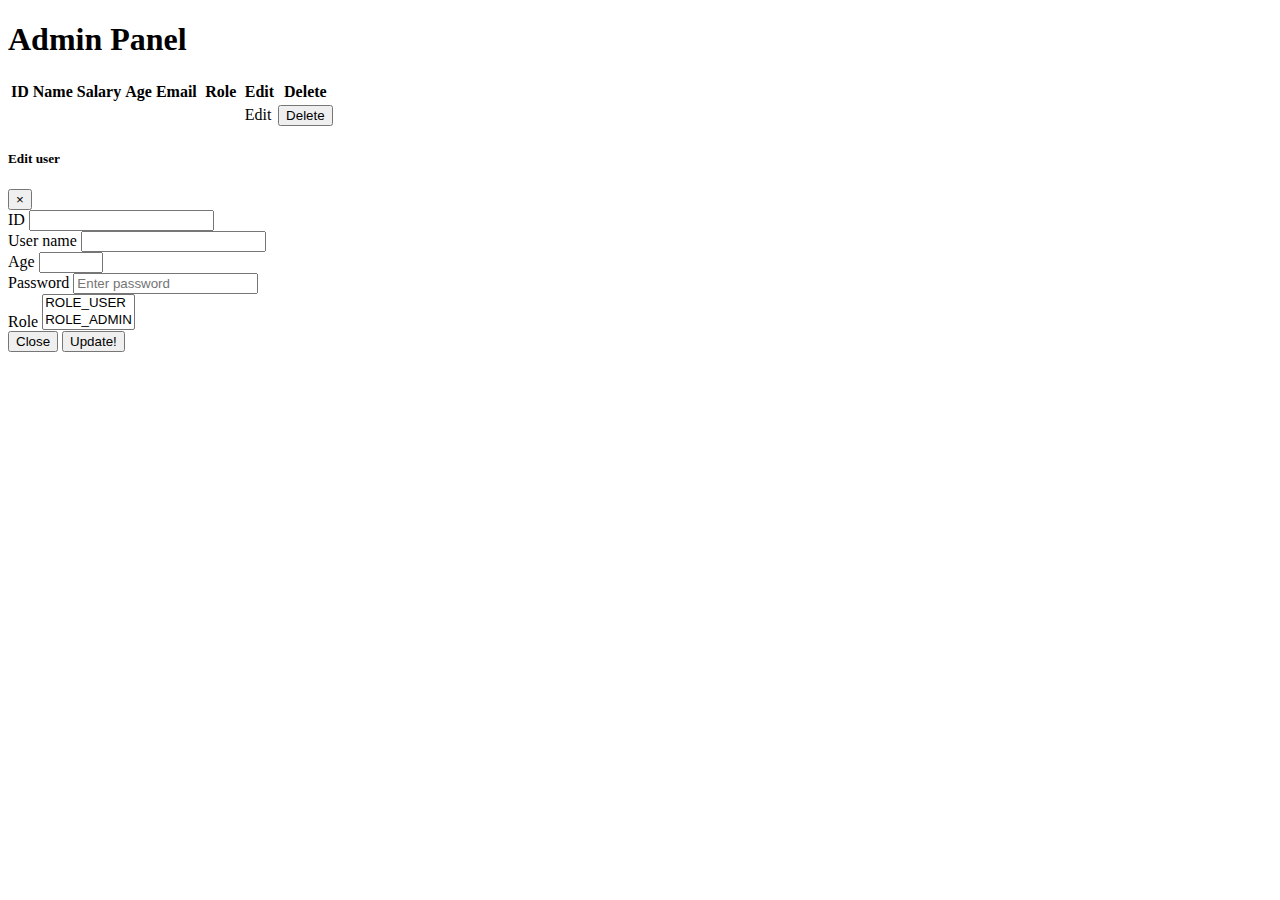
==== src/main/resources/templates/adminspage.html @ 66c89966 "Commit2" ====
<!DOCTYPE html>
<html lang="en" xmlns="http://www.w3.org/1999/xhtml" xmlns:th="http://www.thymeleaf.org" xmlns:sec="https://www.thymeleaf.org/thymeleaf-extras-springsecurity3">
<head>
<meta charset="UTF-8">
<meta name="viewport" content="width=device-width, initial-scale=1, shrink-to-fit=no">
<title>Edit user</title>
<link rel="stylesheet" href="https://cdn.jsdelivr.net/npm/bootstrap@4.6.1/dist/css/bootstrap.min.css" integrity="sha384-zCbKRCUGaJDkqS1kPbPd7TveP5iyJE0EjAuZQTgFLD2ylzuqKfdKlfG/eSrtxUkn" crossorigin="anonymous">
</head>
<body>
<th:include th:replace="navbar :: navbar"></th:include>
<div class = "container">
<h1>Admin Panel</h1>
<table class="table">
<thead>
<tr>
    <th scope="col">ID</th>
    <th scope="col">Name</th>
    <th scope="col">Salary</th>
    <th scope="col">Age</th>
    <th scope="col">Email</th>
    <th scope="col">Role</th>
    <th scope="col">Edit</th>
    <th scope="col">Delete</th>
</tr>
</thead>
<tbody class="text-center table-light">
<tr th:each="user : ${users}">
    <td th:text="${user.id}"></td>
    <td th:text="${user.name}"></td>
    <td th:text="${user.salary}"></td>
    <td th:text="${user.age}"></td>
    <td th:text="${user.username}"></td>
    <td>
    <dl th:each="role : ${user.getUserRoles()}">
    <dd th:text="${role.roleName}"></dd>
    </dl>
    </td>
    <td>
        <a th:href="@{admin/{id}/edit(id = ${user.getId()})}"
           class="btn btn-primary eBtn">Edit</a>
    </td>
    <td>
        <form th:method="DELETE"
              th:action="@{/admin/removeUser}">
            <input type="submit" value="Delete"
                   class="btn btn-danger">
        </form>
    </td>
</tr>
</tbody>
</table>
<div class="myForm">
    <div class="modal fade" id="exampleModal"
         tabindex="-1"
         role="dialog"
         aria-labelledby="exampleModalLabel"
         aria-hidden="true">
        <div class="modal-dialog" role="document">
            <div class="modal-content">
                <div class="modal-header">
                    <h5 class="modal-title"
                        id="exampleModalLabel">Edit
                        user</h5>
                    <button type="button"
                            class="close"
                            data-dismiss="modal"
                            aria-label="Close">
                        <span aria-hidden="true">&times;</span>
                    </button>
                </div>
                <form th:method="POST"
                      th:action="@{/admin/edit}">

                    <div class="modal-body">
                        <div class="form-group">
                            <label for="userId">ID</label>
                            <input readonly type="text"
                                   class="form-control"
                                   id="userId"
                                   aria-describedby="idHelp"
                                   name="id"
                                   value="">
                        </div>
                        <div class="form-group">
                            <label for="userName">User
                                name</label>
                            <input type="text"
                                   class="form-control"
                                   id="userName"
                                   aria-describedby="idHelp"
                                   name="userName"
                                   value="">
                        </div>

                        <div class="form-group">
                            <label for="userAge">Age</label>
                            <input multiple type="number"
                                   min="0" max="200" step="1"
                                   class="form-control"
                                   id="userAge"
                                   aria-describedby="emailHelp"
                                   name="age"
                                   value="">
                        </div>

                        <div class="form-group">
                            <label for="password">Password</label>
                            <input type="password"
                                   class="form-control"
                                   id="password"
                                   name="password"
                                   placeholder="Enter password">
                        </div>

                        <div class="selDiv" >
                            <label for="exampleFormControlSelectThisUser2">Role</label>
                            <select size="2" name="role1"
                                    multiple
                                    class="form-control"
                                    id="exampleFormControlSelectThisUser2">
                                <option value="1">
                                    ROLE_USER
                                </option>
                                <option value="2">
                                    ROLE_ADMIN
                                </option>
                            </select>
                        </div>

                    </div>


                    <div class="modal-footer">
                        <button type="button"
                                class="btn btn-secondary"
                                data-dismiss="modal">
                            Close
                        </button>
                        <input class="btn btn-primary"
                               type="submit"
                               value="Update!"/>
                    </div>
                </form>
            </div>
        </div>
    </div>

<script src="https://cdn.jsdelivr.net/npm/jquery@3.5.1/dist/jquery.slim.min.js" integrity="sha384-DfXdz2htPH0lsSSs5nCTpuj/zy4C+OGpamoFVy38MVBnE+IbbVYUew+OrCXaRkfj" crossorigin="anonymous"></script>
<script src="https://cdn.jsdelivr.net/npm/bootstrap@4.6.1/dist/js/bootstrap.bundle.min.js" integrity="sha384-fQybjgWLrvvRgtW6bFlB7jaZrFsaBXjsOMm/tB9LTS58ONXgqbR9W8oWht/amnpF" crossorigin="anonymous"></script>
</div>
</div>
</body>
</html>
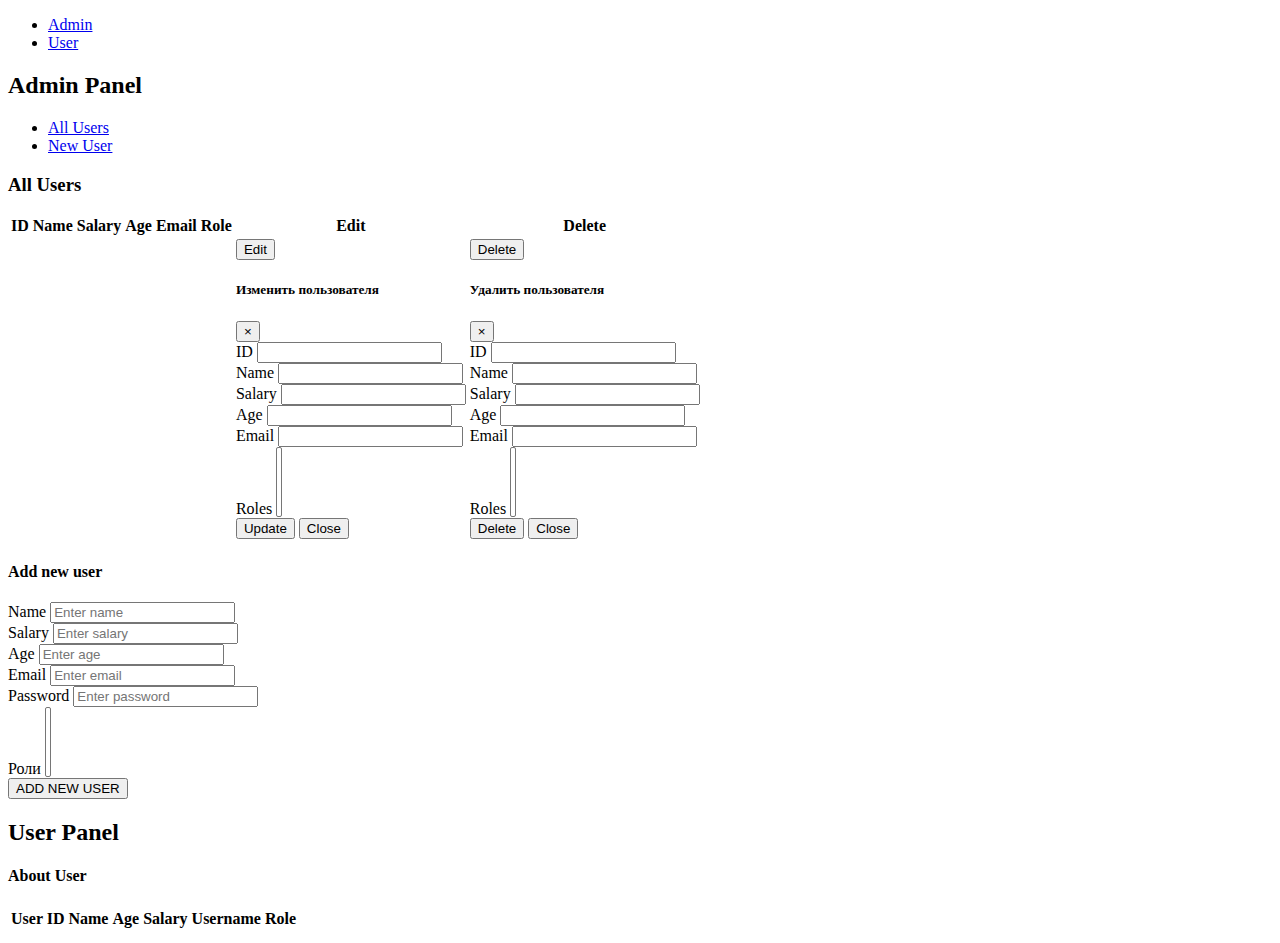
==== commit 08d600ad: "CommitAllBootstrap1" ====
--- a/src/main/resources/templates/adminspage.html
+++ b/src/main/resources/templates/adminspage.html
@@ -1,17 +1,60 @@
 <!DOCTYPE html>
-<html lang="en" xmlns="http://www.w3.org/1999/xhtml" xmlns:th="http://www.thymeleaf.org" xmlns:sec="https://www.thymeleaf.org/thymeleaf-extras-springsecurity3">
+<html lang="en" xmlns="http://www.w3.org/1999/xhtml" xmlns:th="http://www.thymeleaf.org"
+  xmlns:sec="https://www.thymeleaf.org/thymeleaf-extras-springsecurity3">
 <head>
 <meta charset="UTF-8">
 <meta name="viewport" content="width=device-width, initial-scale=1, shrink-to-fit=no">
 <title>Edit user</title>
-<link rel="stylesheet" href="https://cdn.jsdelivr.net/npm/bootstrap@4.6.1/dist/css/bootstrap.min.css" integrity="sha384-zCbKRCUGaJDkqS1kPbPd7TveP5iyJE0EjAuZQTgFLD2ylzuqKfdKlfG/eSrtxUkn" crossorigin="anonymous">
+    <link rel="stylesheet" href="https://cdn.jsdelivr.net/npm/bootstrap@4.6.2/dist/css/bootstrap.min.css" integrity="sha384-xOolHFLEh07PJGoPkLv1IbcEPTNtaed2xpHsD9ESMhqIYd0nLMwNLD69Npy4HI+N" crossorigin="anonymous">
 </head>
 <body>
-<th:include th:replace="navbar :: navbar"></th:include>
-<div class = "container">
-<h1>Admin Panel</h1>
-<table class="table">
-<thead>
+<th:include th:replace="~{navbar :: navbar}"></th:include>
+<div class="row">
+   <div class="col-md-3 ml-0 mt-3">
+<ul class="nav flex-column nav-pills" id="v-pills-tab">
+    <li class="nav-item">
+        <a class="nav-link active" id="v-pills-Admin-tab"
+       data-toggle="pill" href="#v-pills-Admin"
+       role="tab" aria-controls="v-pills-Admin"
+       aria-selected="true">Admin</a>
+    </li>
+    <li class="nav-item">
+    <a class="nav-link" id="v-pills-User-tab"
+       data-toggle="pill" href="#v-pills-User"
+       role="tab" aria-controls="v-pills-User"
+       aria-selected="false" >User</a>
+    </li>
+</ul>
+</div>
+
+<div class="col-md-9 shadow-none p-3 mb-5 bg-light rounded">
+<div class="tab-content" id="v-pills-tabContent">
+    <div class="tab-pane fade show active" id="v-pills-Admin"
+         role="tabpanel" aria-labelledby="v-pills-tab">
+        <h2>Admin Panel</h2>
+        <div class="col-md-12">
+            <ul class="nav nav-tabs" id="myTab" role="tablist">
+                <li class="nav-item">
+                    <a class="nav-link active" id="allUser-tab" data-toggle="tab"
+                       href="#allUsers"
+                       role="tab" aria-controls="home" aria-selected="true">All Users</a>
+                </li>
+                <li class="nav-item">
+                    <a class="nav-link" id="newUser-tab" data-toggle="tab"
+                       href="#newUser"
+                       role="tab" aria-controls="profile" aria-selected="false">
+                        New User</a>
+                </li>
+            </ul>
+
+
+<div class="tab-content border" id="myTabContent">
+    <div class="tab-pane fade show active" id="allUsers" role="tabpanel"
+     aria-labelledby="allUser-tab">
+        <h3 class="p-3 border-0 bg-light">All Users</h3>
+        <div class="col-sm-12">
+        <table class="table table-striped shadow-sm p-3 mb-5 bg-white rounded">
+            <thead>
 <tr>
     <th scope="col">ID</th>
     <th scope="col">Name</th>
@@ -31,123 +74,285 @@
     <td th:text="${user.age}"></td>
     <td th:text="${user.username}"></td>
     <td>
-    <dl th:each="role : ${user.getUserRoles()}">
-    <dd th:text="${role.roleName}"></dd>
-    </dl>
-    </td>
+<span th:each="role : ${user.getUserRoles()}" th:text="${role.roleName} + ' '">
+</span>
+</td>
+<td>
+    <button type="button" class="btn btn-primary"
+            data-toggle="modal"
+            th:attr="data-target='#editUserModal-'+${user.id}">
+        Edit
+    </button>
+    <form th:action="@{/admin/{id}(id=${user.id})}"
+          th:method="post">
+        <div class="modal" th:id="'editUserModal-'+${user.id}"
+             tabindex="-1" role="dialog"
+             aria-labelledby="exampleModalCenteredLabel"
+             aria-hidden="true">
+            <div class="modal-dialog">
+                <div class="modal-content">
+                    <div class="modal-header">
+                        <h5 class="modal-title">Изменить
+                            пользователя</h5>
+                        <button type="button" class="close"
+                                data-dismiss="modal"
+                                aria-label="Close">
+                            <span aria-hidden="true">&times;</span>
+                        </button>
+                    </div>
+                    <div class="modal-body">
+                        <div class="form-group">
+                            <label for="id">ID</label>
+                            <input type="text" id="id"
+                                   class="form-control text-center" name="id"
+                                   th:value="${user.id}"
+                                   readonly="readonly"/>
+                        </div>
+
+                        <div class="form-group">
+                            <label for="name">Name</label>
+                            <input type="text" id="name"
+                                   class="form-control" name="name"
+                                   th:value="${user.name}"/>
+                        </div>
+                        <div class="form-group">
+                            <label for="salary">Salary</label>
+                            <input type="number"
+                                   class="form-control" id="salary"
+                                   name="salary"
+                                   th:value="${user.salary}">
+                        </div>
+                        <div class="form-group">
+                            <label for="age">Age</label>
+                            <input type="number"
+                                   class="form-control" id="age"
+                                   name="age"
+                                   th:value="${user.age}">
+                        </div>
+                        <div class="form-group">
+                            <label for="username">Email</label>
+                            <input type="email"  class="form-control is-valid"
+                                   id="username" name="username"
+                                   th:value="${user.username}">
+                            <div class="valid-feedback"></div>
+                            <div class="invalid-feedback"></div>
+                        </div>
+
+                        <label th:for="${'rolesEdit' + user.id}">Roles</label>
+                        <select class="custom-select"
+                                th:id="${'rolesEdit' + user.id}"
+                                name="userRoles" multiple>
+                            <option th:each="role:${allRoles}"
+                                    th:text="${role.roleName}"
+                                    th:value="${role.id}"
+                                    th:selected="${user.userRoles.contains(role)}">
+                        </select>
+                    </div>
+                    <div class="modal-footer">
+                        <button type="submit"
+                                class="btn btn-primary">Update
+                        </button>
+                        <button type="button"
+                                class="btn btn-secondary"
+                                data-dismiss="modal">Close
+                        </button>
+                    </div>
+                </div>
+            </div>
+        </div>
+    </form>
+</td>
     <td>
-        <a th:href="@{admin/{id}/edit(id = ${user.getId()})}"
-           class="btn btn-primary eBtn">Edit</a>
-    </td>
-    <td>
-        <form th:method="DELETE"
-              th:action="@{/admin/removeUser}">
-            <input type="submit" value="Delete"
-                   class="btn btn-danger">
-        </form>
-    </td>
-</tr>
-</tbody>
-</table>
-<div class="myForm">
-    <div class="modal fade" id="exampleModal"
-         tabindex="-1"
-         role="dialog"
-         aria-labelledby="exampleModalLabel"
-         aria-hidden="true">
-        <div class="modal-dialog" role="document">
+            <button type="button" class="btn btn-danger" data-toggle="modal"
+                    th:attr="data-target='#removeUser-' + ${user.id}">
+                Delete
+            </button>
+        <form th:action="@{/admin/removeUser}"
+              th:method="get">
+        <div class = "modal" tabindex="-1" role="dialog"
+             aria-labelledby="exampleModalCenteredLabel"
+             aria-hidden="true" th:id="'removeUser-'+${user.id}">
+        <div class="modal-dialog">
             <div class="modal-content">
                 <div class="modal-header">
-                    <h5 class="modal-title"
-                        id="exampleModalLabel">Edit
-                        user</h5>
-                    <button type="button"
-                            class="close"
+                    <h5 class="modal-title">Удалить
+                        пользователя</h5>
+                    <button type="button" class="close"
                             data-dismiss="modal"
                             aria-label="Close">
                         <span aria-hidden="true">&times;</span>
                     </button>
                 </div>
-                <form th:method="POST"
-                      th:action="@{/admin/edit}">
-
-                    <div class="modal-body">
-                        <div class="form-group">
-                            <label for="userId">ID</label>
-                            <input readonly type="text"
-                                   class="form-control"
-                                   id="userId"
-                                   aria-describedby="idHelp"
-                                   name="id"
-                                   value="">
-                        </div>
-                        <div class="form-group">
-                            <label for="userName">User
-                                name</label>
-                            <input type="text"
-                                   class="form-control"
-                                   id="userName"
-                                   aria-describedby="idHelp"
-                                   name="userName"
-                                   value="">
-                        </div>
-
-                        <div class="form-group">
-                            <label for="userAge">Age</label>
-                            <input multiple type="number"
-                                   min="0" max="200" step="1"
-                                   class="form-control"
-                                   id="userAge"
-                                   aria-describedby="emailHelp"
-                                   name="age"
-                                   value="">
-                        </div>
-
-                        <div class="form-group">
-                            <label for="password">Password</label>
-                            <input type="password"
-                                   class="form-control"
-                                   id="password"
-                                   name="password"
-                                   placeholder="Enter password">
-                        </div>
-
-                        <div class="selDiv" >
-                            <label for="exampleFormControlSelectThisUser2">Role</label>
-                            <select size="2" name="role1"
-                                    multiple
-                                    class="form-control"
-                                    id="exampleFormControlSelectThisUser2">
-                                <option value="1">
-                                    ROLE_USER
-                                </option>
-                                <option value="2">
-                                    ROLE_ADMIN
-                                </option>
-                            </select>
-                        </div>
-
-                    </div>
-
-
-                    <div class="modal-footer">
-                        <button type="button"
-                                class="btn btn-secondary"
-                                data-dismiss="modal">
-                            Close
-                        </button>
-                        <input class="btn btn-primary"
-                               type="submit"
-                               value="Update!"/>
-                    </div>
-                </form>
-            </div>
-        </div>
+                <div class="modal-body">
+                    <div class="form-group">
+                <label for="id1">ID</label>
+                <input type="text" id="id1"
+                       class="form-control text-center" name="id"
+                       th:value="${user.id}"
+                       readonly="readonly"/>
+                    </div>
+                    <div class="form-group">
+                        <label for="name1">Name</label>
+                        <input type="text" id="name1"
+                               class="form-control" name="name"
+                               th:value="${user.name}"
+                               readonly="readonly"/>
+                    </div>
+                    <div class="form-group">
+                        <label for="salary1">Salary</label>
+                        <input type="number"
+                               class="form-control" id="salary1"
+                               name="salary"
+                               th:value="${user.salary}"
+                               readonly="readonly"/>
+                    </div>
+                    <div class="form-group">
+                        <label for="age1">Age</label>
+                        <input type="number"
+                               class="form-control" id="age1"
+                               name="age"
+                               th:value="${user.age}"
+                               readonly="readonly"/>
+                    </div>
+                    <div class="form-group">
+                        <label for="username1">Email</label>
+                        <input type="email" class="form-control is-valid"
+                               id="username1" name="username"
+                               th:value="${user.username}"
+                               readonly="readonly"/>
+                        <div class="valid-feedback"></div>
+                        <div class="invalid-feedback"></div>
+                    </div>
+
+                    <label th:for="${'rolesEdit' + user.id}">Roles</label>
+                    <select class="custom-select"
+                            th:id="${'rolesEdit' + user.id}"
+                            name="userRoles" multiple>
+                        <option th:each="role:${allRoles}"
+                                th:text="${role.roleName}"
+                                th:value="${role.id}"
+                                th:selected="${user.userRoles.contains(role)}"
+                                readonly="readonly"/>
+                    </select>
+                </div>
+                <div class="modal-footer">
+                    <button type="submit"
+                            class="btn btn-danger">Delete
+                    </button>
+                    <button type="button"
+                            class="btn btn-secondary"
+                            data-dismiss="modal">Close
+                    </button>
+                </div>
+            </div>
+        </div>
+        </div>
+        </form>
+    </td>
+    </tr>
+    </tbody>
+</table>
     </div>
-
+</div>
+    <div class="tab-panel fade" id="newUser" role="tabpanel"
+         aria-labelledby="newUser-tab">
+        <h4 class="p-2 border-0 bg-gray">Add new user</h4>
+            <div class="container-fluid d-flex justify-content-center align-items-center h-100 text-center bg-white p-3 border-0">
+                    <form th:method="POST" th:action="@{/admin/new}">
+                        <div class="form-group">
+                        <label for=nameUser>Name</label>
+                            <label for="name"></label>
+                            <input type="text" class="form-control" id="nameUser"
+                            placeholder="Enter name" name="name">
+                        </div>
+                        <div class="form-group">
+                            <label for=salaryUser>Salary</label>
+                            <label for="salaryUser"></label>
+                            <input type="number" class="form-control" id="salaryUser"
+                                   placeholder="Enter salary" name="salary">
+                        </div>
+                        <div class="form-group">
+                            <label for=ageUser>Age</label>
+                            <label for="name"></label>
+                            <input type="number" class="form-control" id="ageUser"
+                                   placeholder="Enter age" name="age">
+                        </div>
+                        <div class="form-group">
+                            <label for=usernameUser>Email</label>
+                            <label for="name"></label>
+                            <input type="email" class="form-control is-valid" id="usernameUser"
+                                   placeholder="Enter email" name="username">
+                            <div class="valid-feedback"></div>
+                            <div class="invalid-feedback"></div>
+                        </div>
+                        <div class="form-group">
+                            <label for="passwordUser">Password</label>
+                            <input type="text" class="form-control" id="passwordUser"
+                                   placeholder="Enter password" name="password">
+                        </div>
+                        <div class="form-group">
+                        <label for ="userRoles">Роли</label>
+                        <select class="custom-select" id="userRoles" name="userRoles" multiple>
+                            <option th:each="role:${allRoles}"
+                                    th:text="${role.roleName}"
+                                    th:value="${role.id}">
+                            </option>
+                        </select>
+                        </div>
+                        <input type="submit" class="btn btn-success"
+                               value="ADD NEW USER"/>
+                    </form>
+            </div>
+        </div>
+    </div>
+</div>
+        </div>
+    </div>
+
+    <div class="tab-panel fade" id="v-pills-User"
+         role="tabpanel" aria-labelledby="v-pills-profile-tab">
+        <h2>User Panel</h2>
+
+        <div class="tab-content border" id="userTabContent">
+            <div class="tab-pane fade show active" id="userTable" role="tabpanel"
+                 aria-labelledby="user-tab">
+                <h4 class="p-3 border-0 bg-light">About User</h4>
+                <div class="col-sm-12">
+                    <table class="table table-striped shadow-sm p-3 mb-5 bg-white rounded">
+                        <thead>
+                <tr>
+                    <th scope="col">User ID</th>
+                    <th scope="col">Name</th>
+                    <th scope="col">Age</th>
+                    <th scope="col">Salary</th>
+                    <th scope="col">Username</th>
+                    <th scope="col">Role</th>
+
+                </tr>
+                </thead>
+                <tbody>
+
+                <td th:text="${currentUser.id}"></td>
+                <td th:text="${currentUser.name}"></td>
+                <td th:text="${currentUser.salary}"></td>
+                <td th:text="${currentUser.age}"></td>
+                <td th:text="${currentUser.username}"></td>
+                <td>
+                    <span th:each="role : ${currentUser.getUserRoles()}" th:text="${role.roleName} + ' '">
+                    </span>
+                </td>
+
+                </tbody>
+            </table>
+                    </div>
+                </div>
+            </div>
+        </div>
+    </div>
+                </div>
+            </div>
 <script src="https://cdn.jsdelivr.net/npm/jquery@3.5.1/dist/jquery.slim.min.js" integrity="sha384-DfXdz2htPH0lsSSs5nCTpuj/zy4C+OGpamoFVy38MVBnE+IbbVYUew+OrCXaRkfj" crossorigin="anonymous"></script>
-<script src="https://cdn.jsdelivr.net/npm/bootstrap@4.6.1/dist/js/bootstrap.bundle.min.js" integrity="sha384-fQybjgWLrvvRgtW6bFlB7jaZrFsaBXjsOMm/tB9LTS58ONXgqbR9W8oWht/amnpF" crossorigin="anonymous"></script>
-</div>
-</div>
+<script src="https://cdn.jsdelivr.net/npm/popper.js@1.16.1/dist/umd/popper.min.js" integrity="sha384-9/reFTGAW83EW2RDu2S0VKaIzap3H66lZH81PoYlFhbGU+6BZp6G7niu735Sk7lN" crossorigin="anonymous"></script>
+<script src="https://cdn.jsdelivr.net/npm/bootstrap@4.6.2/dist/js/bootstrap.min.js" integrity="sha384-+sLIOodYLS7CIrQpBjl+C7nPvqq+FbNUBDunl/OZv93DB7Ln/533i8e/mZXLi/P+" crossorigin="anonymous"></script>
 </body>
 </html>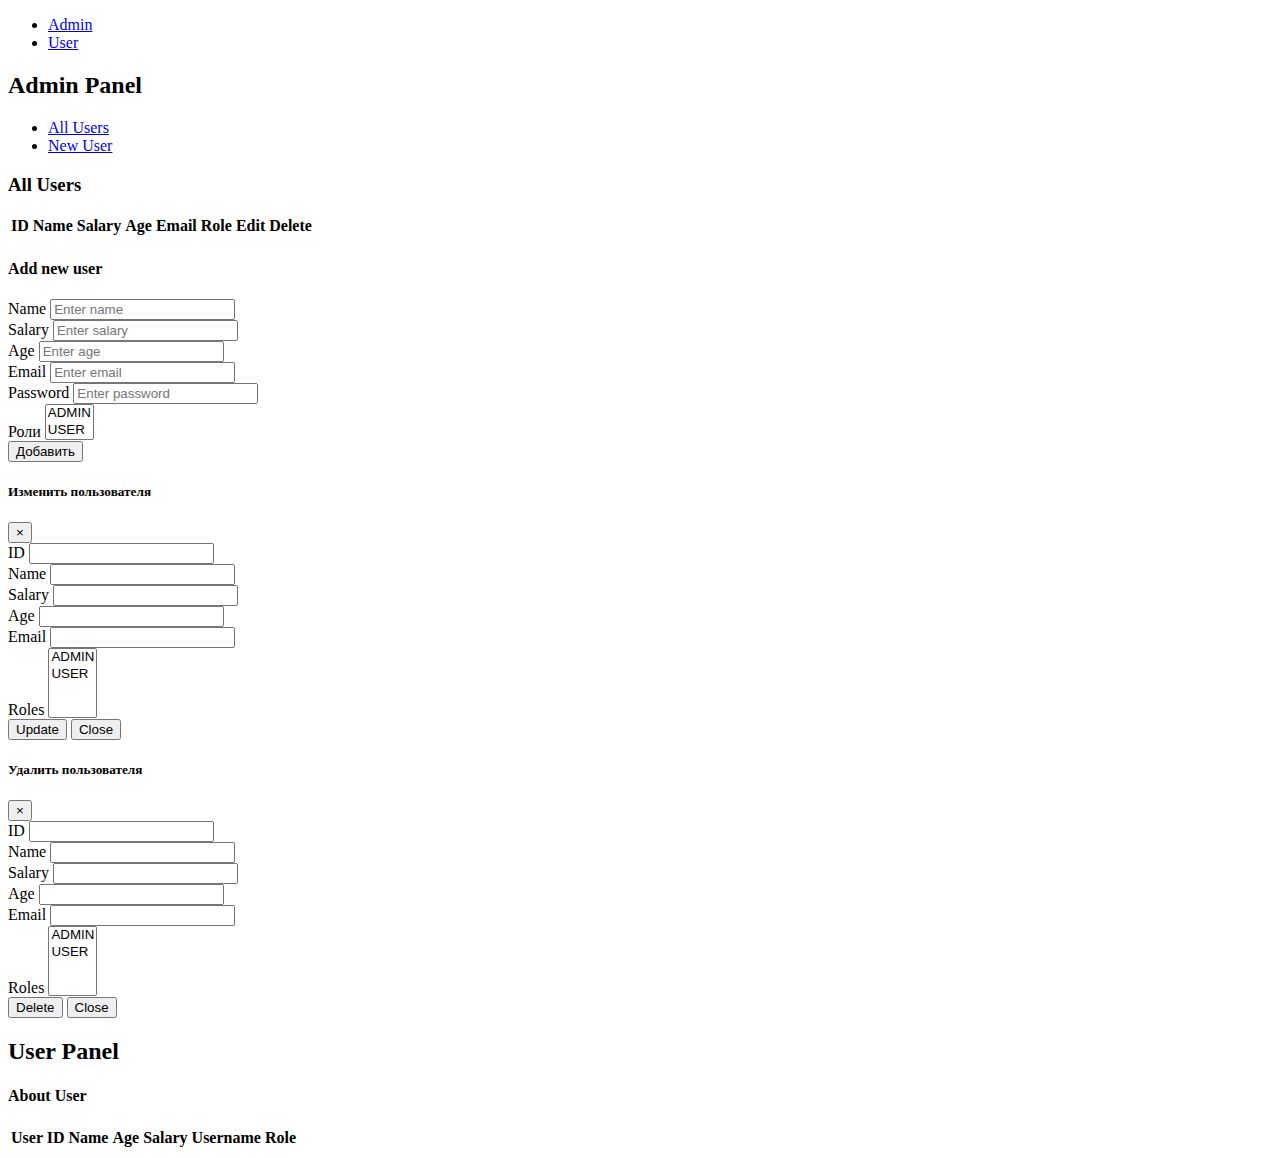
==== commit 6b7aacd1: "CommitJS" ====
--- a/src/main/resources/templates/adminspage.html
+++ b/src/main/resources/templates/adminspage.html
@@ -2,7 +2,7 @@
 <html lang="en" xmlns="http://www.w3.org/1999/xhtml" xmlns:th="http://www.thymeleaf.org"
   xmlns:sec="https://www.thymeleaf.org/thymeleaf-extras-springsecurity3">
 <head>
-<meta charset="UTF-8">
+    <meta charset="UTF-8">
 <meta name="viewport" content="width=device-width, initial-scale=1, shrink-to-fit=no">
 <title>Edit user</title>
     <link rel="stylesheet" href="https://cdn.jsdelivr.net/npm/bootstrap@4.6.2/dist/css/bootstrap.min.css" integrity="sha384-xOolHFLEh07PJGoPkLv1IbcEPTNtaed2xpHsD9ESMhqIYd0nLMwNLD69Npy4HI+N" crossorigin="anonymous">
@@ -16,13 +16,15 @@
         <a class="nav-link active" id="v-pills-Admin-tab"
        data-toggle="pill" href="#v-pills-Admin"
        role="tab" aria-controls="v-pills-Admin"
-       aria-selected="true">Admin</a>
+       aria-selected="true"
+       sec:authorize="hasAuthority('ROLE_ADMIN')">Admin</a>
     </li>
     <li class="nav-item">
     <a class="nav-link" id="v-pills-User-tab"
        data-toggle="pill" href="#v-pills-User"
        role="tab" aria-controls="v-pills-User"
-       aria-selected="false" >User</a>
+       aria-selected="false"
+       sec:authorize="hasAnyAuthority('ROLE_USER', 'ROLE_ADMIN')">User</a>
     </li>
 </ul>
 </div>
@@ -40,7 +42,7 @@
                        role="tab" aria-controls="home" aria-selected="true">All Users</a>
                 </li>
                 <li class="nav-item">
-                    <a class="nav-link" id="newUser-tab" data-toggle="tab"
+                    <a class="nav-link addUser" id="newUser-tab" data-toggle="tab"
                        href="#newUser"
                        role="tab" aria-controls="profile" aria-selected="false">
                         New User</a>
@@ -52,6 +54,7 @@
     <div class="tab-pane fade show active" id="allUsers" role="tabpanel"
      aria-labelledby="allUser-tab">
         <h3 class="p-3 border-0 bg-light">All Users</h3>
+        <div class="bg-white p-3 border-0">
         <div class="col-sm-12">
         <table class="table table-striped shadow-sm p-3 mb-5 bg-white rounded">
             <thead>
@@ -66,259 +69,212 @@
     <th scope="col">Delete</th>
 </tr>
 </thead>
-<tbody class="text-center table-light">
-<tr th:each="user : ${users}">
-    <td th:text="${user.id}"></td>
-    <td th:text="${user.name}"></td>
-    <td th:text="${user.salary}"></td>
-    <td th:text="${user.age}"></td>
-    <td th:text="${user.username}"></td>
-    <td>
-<span th:each="role : ${user.getUserRoles()}" th:text="${role.roleName} + ' '">
-</span>
-</td>
-<td>
-    <button type="button" class="btn btn-primary"
-            data-toggle="modal"
-            th:attr="data-target='#editUserModal-'+${user.id}">
-        Edit
-    </button>
-    <form th:action="@{/admin/{id}(id=${user.id})}"
-          th:method="post">
-        <div class="modal" th:id="'editUserModal-'+${user.id}"
-             tabindex="-1" role="dialog"
-             aria-labelledby="exampleModalCenteredLabel"
-             aria-hidden="true">
-            <div class="modal-dialog">
-                <div class="modal-content">
-                    <div class="modal-header">
-                        <h5 class="modal-title">Изменить
-                            пользователя</h5>
-                        <button type="button" class="close"
-                                data-dismiss="modal"
-                                aria-label="Close">
-                            <span aria-hidden="true">&times;</span>
-                        </button>
-                    </div>
-                    <div class="modal-body">
-                        <div class="form-group">
-                            <label for="id">ID</label>
-                            <input type="text" id="id"
-                                   class="form-control text-center" name="id"
-                                   th:value="${user.id}"
-                                   readonly="readonly"/>
-                        </div>
-
-                        <div class="form-group">
-                            <label for="name">Name</label>
-                            <input type="text" id="name"
-                                   class="form-control" name="name"
-                                   th:value="${user.name}"/>
-                        </div>
-                        <div class="form-group">
-                            <label for="salary">Salary</label>
-                            <input type="number"
-                                   class="form-control" id="salary"
-                                   name="salary"
-                                   th:value="${user.salary}">
-                        </div>
-                        <div class="form-group">
-                            <label for="age">Age</label>
-                            <input type="number"
-                                   class="form-control" id="age"
-                                   name="age"
-                                   th:value="${user.age}">
-                        </div>
-                        <div class="form-group">
-                            <label for="username">Email</label>
-                            <input type="email"  class="form-control is-valid"
-                                   id="username" name="username"
-                                   th:value="${user.username}">
+<tbody class="all-users-table" id = "all-users-table">
+<!-- заполнение из admin.js -->
+</tbody>
+</table>
+</div>
+</div>
+</div>
+    <div class="tab-panel fade" id="newUser">
+        <h4 class="p-2 border-0 bg-gray">Add new user</h4>
+            <div class="container-fluid d-flex justify-content-center align-items-center h-100 text-center bg-white p-3 border-0">
+                    <form class="add-user-form" id="add-user-form">
+                        <div class="form-group">
+                        <label for=nameUser>Name</label>
+                            <input class="form-control" name="name" id="nameUser"
+                            placeholder="Enter name">
+                        </div>
+                        <div class="form-group">
+                            <label for=salaryUser>Salary</label>
+                            <input class="form-control" name="salary" id="salaryUser"
+                                   placeholder="Enter salary">
+                        </div>
+                        <div class="form-group">
+                            <label for=ageUser>Age</label>
+                            <input class="form-control" name="age" id="ageUser"
+                                   placeholder="Enter age">
+                        </div>
+                        <div class="form-group">
+                            <label for=usernameUser>Email</label>
+                            <input type = "email" name="username" class="form-control is-valid" id="usernameUser"
+                                   placeholder="Enter email">
                             <div class="valid-feedback"></div>
                             <div class="invalid-feedback"></div>
                         </div>
-
-                        <label th:for="${'rolesEdit' + user.id}">Roles</label>
-                        <select class="custom-select"
-                                th:id="${'rolesEdit' + user.id}"
-                                name="userRoles" multiple>
-                            <option th:each="role:${allRoles}"
-                                    th:text="${role.roleName}"
-                                    th:value="${role.id}"
-                                    th:selected="${user.userRoles.contains(role)}">
-                        </select>
-                    </div>
-                    <div class="modal-footer">
-                        <button type="submit"
-                                class="btn btn-primary">Update
+                        <div class="form-group">
+                            <label for="passwordUser">Password</label>
+                            <input type = "password" name="password" class="form-control" id="passwordUser"
+                                   placeholder="Enter password">
+                        </div>
+                        <div class="form-group">
+                        <label for ="userRoles">Роли</label>
+                            <select size="2" class="form-control" id="userRoles" name="roles" required="required" multiple>
+                                <option value="1">ADMIN</option>
+                                <option value="2">USER</option>
+                            </select>
+                        </div>
+                        <button type="submit" class="btn btn-success" id="add-btn-submit">
+                            Добавить
                         </button>
-                        <button type="button"
-                                class="btn btn-secondary"
-                                data-dismiss="modal">Close
-                        </button>
-                    </div>
-                </div>
-            </div>
-        </div>
-    </form>
-</td>
-    <td>
-            <button type="button" class="btn btn-danger" data-toggle="modal"
-                    th:attr="data-target='#removeUser-' + ${user.id}">
-                Delete
-            </button>
-        <form th:action="@{/admin/removeUser}"
-              th:method="get">
-        <div class = "modal" tabindex="-1" role="dialog"
-             aria-labelledby="exampleModalCenteredLabel"
-             aria-hidden="true" th:id="'removeUser-'+${user.id}">
-        <div class="modal-dialog">
-            <div class="modal-content">
-                <div class="modal-header">
-                    <h5 class="modal-title">Удалить
-                        пользователя</h5>
-                    <button type="button" class="close"
-                            data-dismiss="modal"
-                            aria-label="Close">
-                        <span aria-hidden="true">&times;</span>
-                    </button>
-                </div>
-                <div class="modal-body">
-                    <div class="form-group">
-                <label for="id1">ID</label>
-                <input type="text" id="id1"
-                       class="form-control text-center" name="id"
-                       th:value="${user.id}"
-                       readonly="readonly"/>
-                    </div>
-                    <div class="form-group">
-                        <label for="name1">Name</label>
-                        <input type="text" id="name1"
-                               class="form-control" name="name"
-                               th:value="${user.name}"
-                               readonly="readonly"/>
-                    </div>
-                    <div class="form-group">
-                        <label for="salary1">Salary</label>
-                        <input type="number"
-                               class="form-control" id="salary1"
-                               name="salary"
-                               th:value="${user.salary}"
-                               readonly="readonly"/>
-                    </div>
-                    <div class="form-group">
-                        <label for="age1">Age</label>
-                        <input type="number"
-                               class="form-control" id="age1"
-                               name="age"
-                               th:value="${user.age}"
-                               readonly="readonly"/>
-                    </div>
-                    <div class="form-group">
-                        <label for="username1">Email</label>
-                        <input type="email" class="form-control is-valid"
-                               id="username1" name="username"
-                               th:value="${user.username}"
-                               readonly="readonly"/>
-                        <div class="valid-feedback"></div>
-                        <div class="invalid-feedback"></div>
-                    </div>
-
-                    <label th:for="${'rolesEdit' + user.id}">Roles</label>
-                    <select class="custom-select"
-                            th:id="${'rolesEdit' + user.id}"
-                            name="userRoles" multiple>
-                        <option th:each="role:${allRoles}"
-                                th:text="${role.roleName}"
-                                th:value="${role.id}"
-                                th:selected="${user.userRoles.contains(role)}"
-                                readonly="readonly"/>
-                    </select>
-                </div>
-                <div class="modal-footer">
-                    <button type="submit"
-                            class="btn btn-danger">Delete
-                    </button>
-                    <button type="button"
-                            class="btn btn-secondary"
-                            data-dismiss="modal">Close
-                    </button>
-                </div>
-            </div>
-        </div>
-        </div>
-        </form>
-    </td>
-    </tr>
-    </tbody>
-</table>
-    </div>
-</div>
-    <div class="tab-panel fade" id="newUser" role="tabpanel"
-         aria-labelledby="newUser-tab">
-        <h4 class="p-2 border-0 bg-gray">Add new user</h4>
-            <div class="container-fluid d-flex justify-content-center align-items-center h-100 text-center bg-white p-3 border-0">
-                    <form th:method="POST" th:action="@{/admin/new}">
-                        <div class="form-group">
-                        <label for=nameUser>Name</label>
-                            <label for="name"></label>
-                            <input type="text" class="form-control" id="nameUser"
-                            placeholder="Enter name" name="name">
-                        </div>
-                        <div class="form-group">
-                            <label for=salaryUser>Salary</label>
-                            <label for="salaryUser"></label>
-                            <input type="number" class="form-control" id="salaryUser"
-                                   placeholder="Enter salary" name="salary">
-                        </div>
-                        <div class="form-group">
-                            <label for=ageUser>Age</label>
-                            <label for="name"></label>
-                            <input type="number" class="form-control" id="ageUser"
-                                   placeholder="Enter age" name="age">
-                        </div>
-                        <div class="form-group">
-                            <label for=usernameUser>Email</label>
-                            <label for="name"></label>
-                            <input type="email" class="form-control is-valid" id="usernameUser"
-                                   placeholder="Enter email" name="username">
-                            <div class="valid-feedback"></div>
-                            <div class="invalid-feedback"></div>
-                        </div>
-                        <div class="form-group">
-                            <label for="passwordUser">Password</label>
-                            <input type="text" class="form-control" id="passwordUser"
-                                   placeholder="Enter password" name="password">
-                        </div>
-                        <div class="form-group">
-                        <label for ="userRoles">Роли</label>
-                        <select class="custom-select" id="userRoles" name="userRoles" multiple>
-                            <option th:each="role:${allRoles}"
-                                    th:text="${role.roleName}"
-                                    th:value="${role.id}">
-                            </option>
-                        </select>
-                        </div>
-                        <input type="submit" class="btn btn-success"
-                               value="ADD NEW USER"/>
                     </form>
+                </div>
             </div>
         </div>
     </div>
-</div>
-        </div>
-    </div>
+        <form>
+            <div id="modal-edit" class="modal"
+                 tabindex="-1" role="dialog"
+                 aria-labelledby="exampleModalCenteredLabel"
+                 aria-hidden="true">
+                <div class="modal-dialog">
+                    <div class="modal-content">
+                        <div class="modal-header">
+                            <h5 class="modal-title">Изменить
+                                пользователя</h5>
+                            <button id="btn-close-edit" type="button" class="close"
+                                    data-dismiss="modal"
+                                    aria-label="Close">
+                                <span aria-hidden="true">&times;</span>
+                            </button>
+                        </div>
+                        <div class="modal-body">
+                            <div class="form-group">
+                                <label for="idEdit">ID</label>
+                                <input type="text" id="idEdit"
+                                       class="form-control text-center" name="id"
+                                       readonly="readonly"/>
+                            </div>
+
+                            <div class="form-group">
+                                <label for="nameEdit">Name</label>
+                                <input type="text" id="nameEdit"
+                                       class="form-control" name="name"/>
+                            </div>
+                            <div class="form-group">
+                                <label for="salaryEdit">Salary</label>
+                                <input type="number"
+                                       class="form-control" id="salaryEdit"
+                                       name="salary">
+                            </div>
+                            <div class="form-group">
+                                <label for="ageEdit">Age</label>
+                                <input type="number"
+                                       class="form-control" id="ageEdit"
+                                       name="age">
+                            </div>
+                            <div class="form-group">
+                                <label for="usernameEdit">Email</label>
+                                <input type="email"  class="form-control is-valid"
+                                       id="usernameEdit" name="username">
+                                <div class="valid-feedback"></div>
+                                <div class="invalid-feedback"></div>
+                            </div>
+
+                            <label for="rolesEdit">Roles</label>
+                            <select class="custom-select"
+                                    id="rolesEdit"
+                                    name="userRoles" multiple>
+                                <option id = "edit-role-admin" value = "1">ADMIN</option>
+                                <option id = "edit-role-user" value = "2">USER</option>
+                            </select>
+                        </div>
+                        <div class="modal-footer">
+                            <button type="submit"
+                                    class="btn btn-primary" id = "edit-btn-submit">Update
+                            </button>
+                            <button id = "btn-exit-edit" type="button"
+                                    class="btn btn-secondary"
+                                    data-dismiss="modal">Close
+                            </button>
+                        </div>
+                    </div>
+                </div>
+            </div>
+        </form>
+        <form>
+            <div id = "modal-delete" class = "modal" tabindex="-1" role="dialog"
+                 aria-labelledby="exampleModalCenteredLabel"
+                 aria-hidden="true">
+                <div class="modal-dialog">
+                    <div class="modal-content">
+                        <div class="modal-header">
+                            <h5 class="modal-title">Удалить
+                                пользователя</h5>
+                            <button id = "btn-close-remove" type="button" class="close"
+                                    data-dismiss="modal"
+                                    aria-label="Close">
+                                <span aria-hidden="true">&times;</span>
+                            </button>
+                        </div>
+                        <div class="modal-body">
+                            <div class="form-group">
+                                <label for="id1">ID</label>
+                                <input type="text" id="id1"
+                                       class="form-control text-center" name="id"
+                                       readonly="readonly"/>
+                            </div>
+                            <div class="form-group">
+                                <label for="name1">Name</label>
+                                <input type="text" id="name1"
+                                       class="form-control" name="name"
+                                       readonly="readonly"/>
+                            </div>
+                            <div class="form-group">
+                                <label for="salary1">Salary</label>
+                                <input type="number"
+                                       class="form-control" id="salary1"
+                                       name="salary"
+                                       readonly="readonly"/>
+                            </div>
+                            <div class="form-group">
+                                <label for="age1">Age</label>
+                                <input type="number"
+                                       class="form-control" id="age1"
+                                       name="age"
+                                       readonly="readonly"/>
+                            </div>
+                            <div class="form-group">
+                                <label for="username1">Email</label>
+                                <input type="email" class="form-control is-valid"
+                                       id="username1" name="username"
+                                       readonly="readonly"/>
+                                <div class="valid-feedback"></div>
+                                <div class="invalid-feedback"></div>
+                            </div>
+
+                            <label for="roleDelete">Roles</label>
+                            <select class="custom-select"
+                                    id="roleDelete"
+                                    name="userRoles" multiple>
+                                <option id = "delete-role-admin" value = "1">ADMIN</option>
+                                <option id = "delete-role-user" value = "1">USER</option>
+                            </select>
+                        </div>
+                        <div class="modal-footer">
+                            <button id = "btn-submit-remove" type="submit"
+                                    class="btn btn-danger">Delete
+                            </button>
+                            <button id = "btn-exit-remove" type="button"
+                                    class="btn btn-secondary"
+                                    data-dismiss="modal">Close
+                            </button>
+                        </div>
+                    </div>
+                </div>
+            </div>
+        </form>
+</div>
 
     <div class="tab-panel fade" id="v-pills-User"
          role="tabpanel" aria-labelledby="v-pills-profile-tab">
         <h2>User Panel</h2>
-
-        <div class="tab-content border" id="userTabContent">
+        <div class="tab-content border shadow-sm" id="userTabContent">
             <div class="tab-pane fade show active" id="userTable" role="tabpanel"
                  aria-labelledby="user-tab">
-                <h4 class="p-3 border-0 bg-light">About User</h4>
-                <div class="col-sm-12">
-                    <table class="table table-striped shadow-sm p-3 mb-5 bg-white rounded">
+                <h4 class="p-3 border-0 bg-gray">About User</h4>
+                <div class="bg-white p-3 border-0">
+                    <table class="table table-striped p-3 bg-white">
                         <thead>
                 <tr>
                     <th scope="col">User ID</th>
@@ -330,18 +286,7 @@
 
                 </tr>
                 </thead>
-                <tbody>
-
-                <td th:text="${currentUser.id}"></td>
-                <td th:text="${currentUser.name}"></td>
-                <td th:text="${currentUser.salary}"></td>
-                <td th:text="${currentUser.age}"></td>
-                <td th:text="${currentUser.username}"></td>
-                <td>
-                    <span th:each="role : ${currentUser.getUserRoles()}" th:text="${role.roleName} + ' '">
-                    </span>
-                </td>
-
+                <tbody id = "userTableBody">
                 </tbody>
             </table>
                     </div>
@@ -350,8 +295,9 @@
         </div>
     </div>
                 </div>
-            </div>
-<script src="https://cdn.jsdelivr.net/npm/jquery@3.5.1/dist/jquery.slim.min.js" integrity="sha384-DfXdz2htPH0lsSSs5nCTpuj/zy4C+OGpamoFVy38MVBnE+IbbVYUew+OrCXaRkfj" crossorigin="anonymous"></script>
+           </div>
+<script src="admin.js"></script>
+<script src="https://code.jquery.com/jquery-3.6.0.min.js"></script>
 <script src="https://cdn.jsdelivr.net/npm/popper.js@1.16.1/dist/umd/popper.min.js" integrity="sha384-9/reFTGAW83EW2RDu2S0VKaIzap3H66lZH81PoYlFhbGU+6BZp6G7niu735Sk7lN" crossorigin="anonymous"></script>
 <script src="https://cdn.jsdelivr.net/npm/bootstrap@4.6.2/dist/js/bootstrap.min.js" integrity="sha384-+sLIOodYLS7CIrQpBjl+C7nPvqq+FbNUBDunl/OZv93DB7Ln/533i8e/mZXLi/P+" crossorigin="anonymous"></script>
 </body>
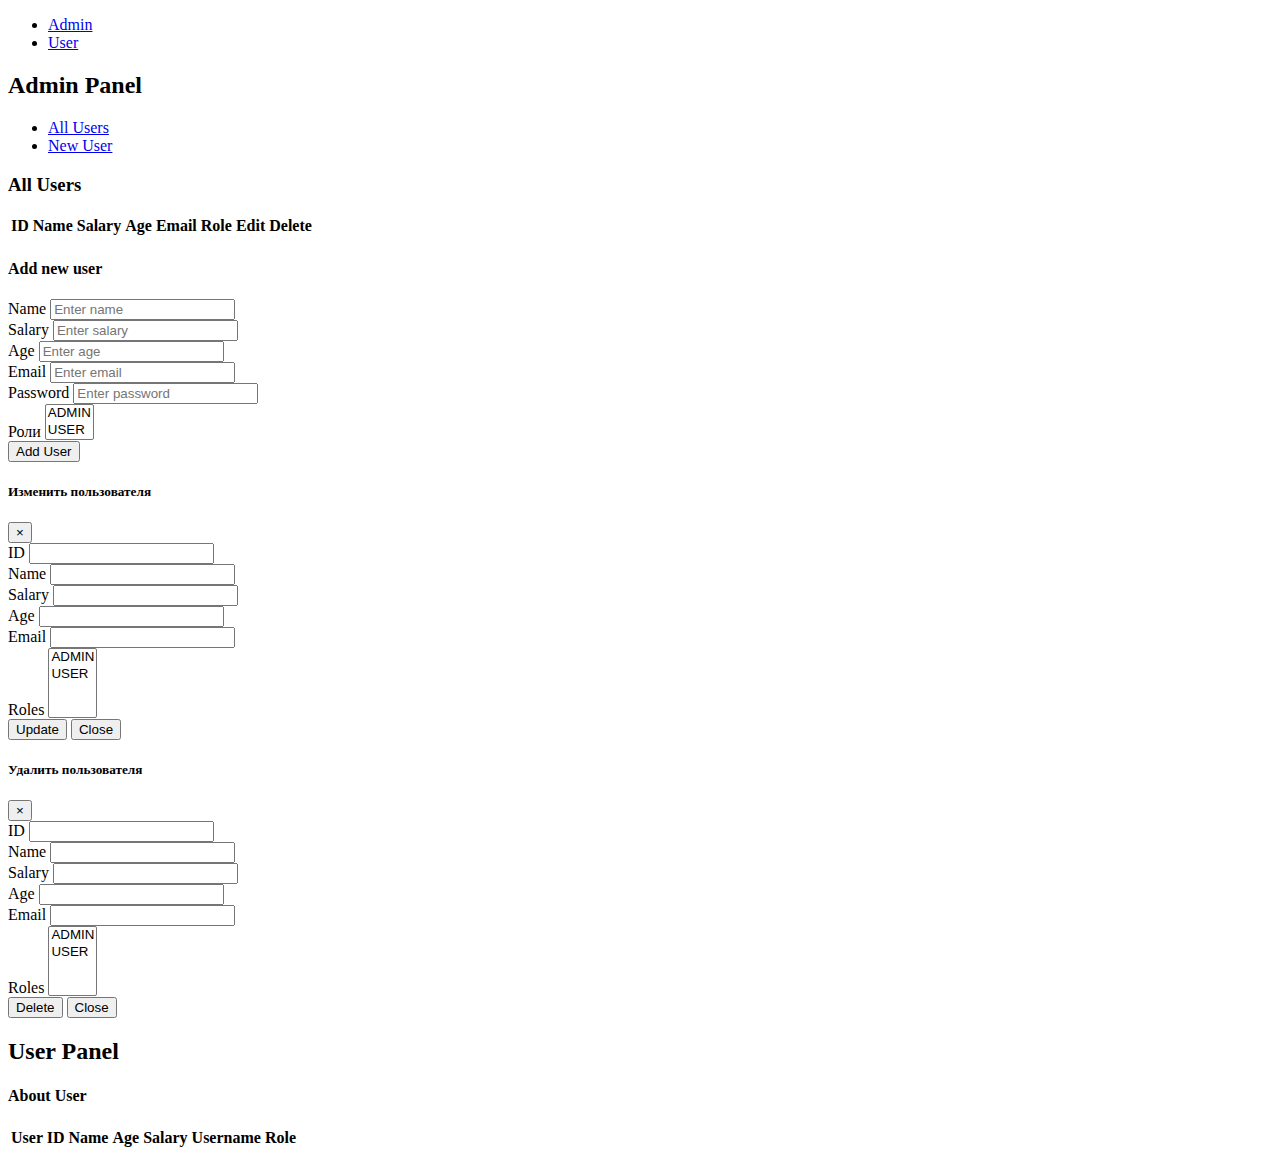
==== commit 9bfe76ff: "CommitJS3" ====
--- a/src/main/resources/templates/adminspage.html
+++ b/src/main/resources/templates/adminspage.html
@@ -115,7 +115,7 @@
                             </select>
                         </div>
                         <button type="submit" class="btn btn-success" id="add-btn-submit">
-                            Добавить
+                            Add User
                         </button>
                     </form>
                 </div>
